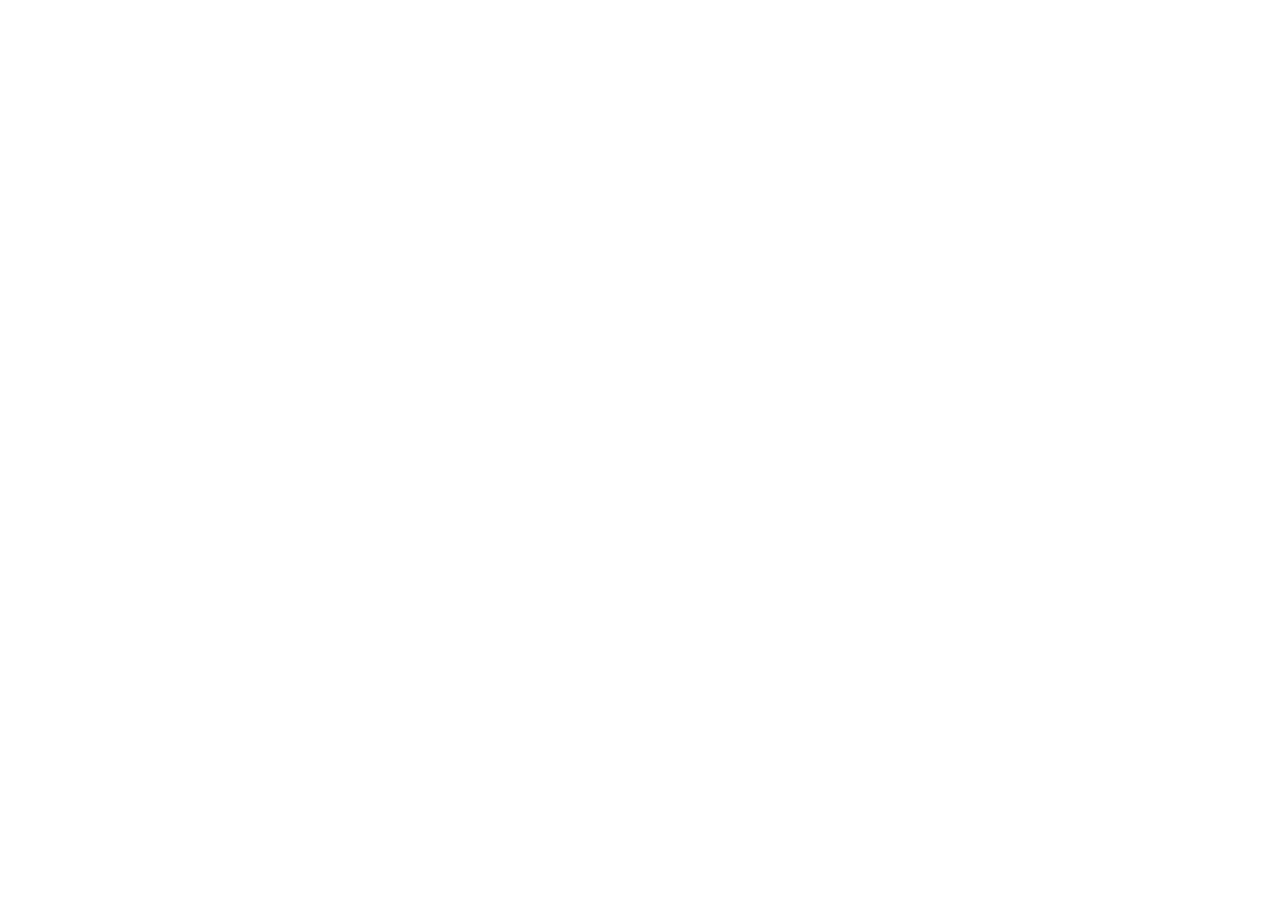
==== index.html @ 5a3c8312 "created initial file structure" ====
<!DOCTYPE html>
<html lang="en">
<head>
    <meta charset="UTF-8">
    <meta http-equiv="X-UA-Compatible" content="IE=edge">
    <meta name="viewport" content="width=device-width, initial-scale=1.0">
    <title>Roshan Kapur</title>
</head>
<body>
    
</body>
</html>
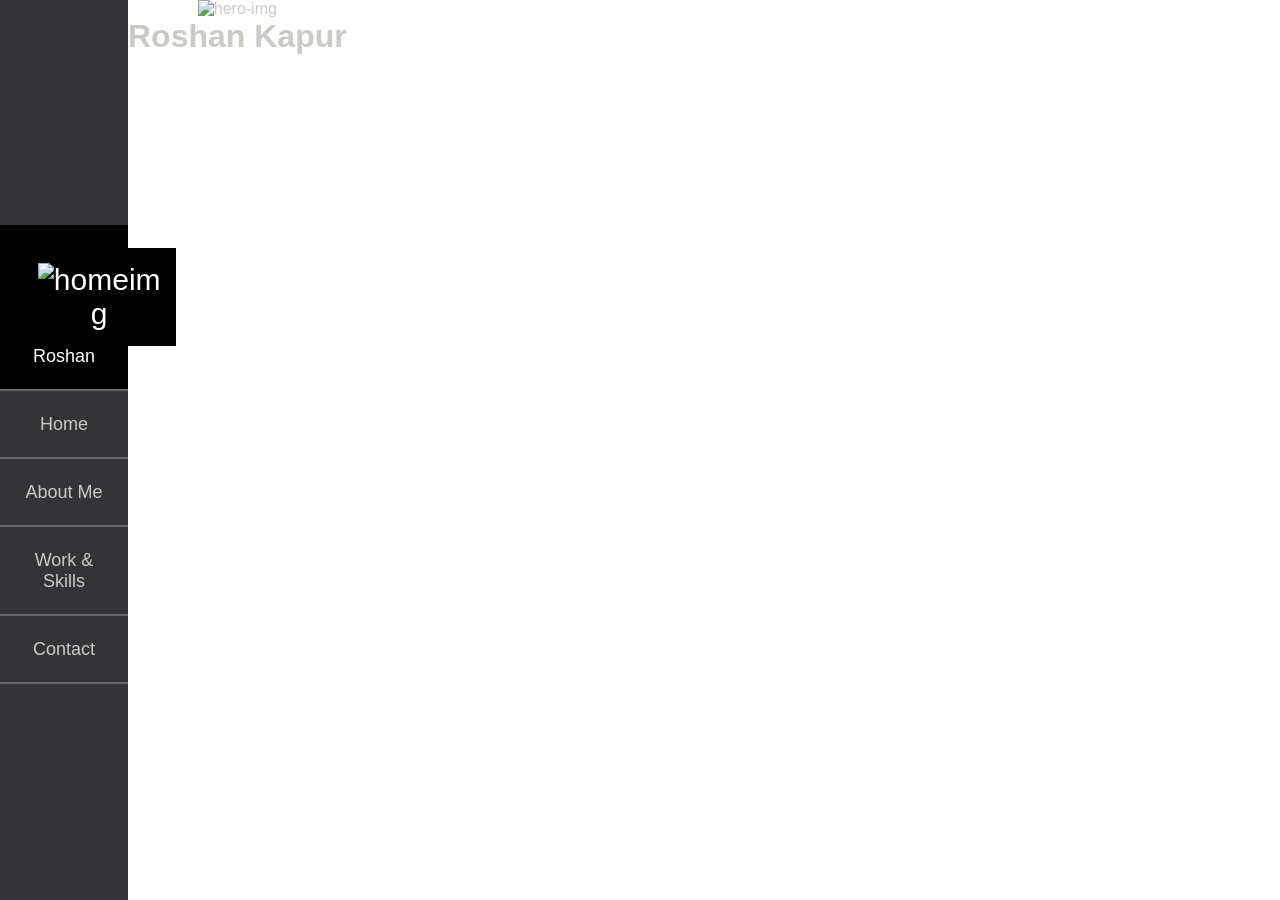
==== commit adfaba0a: "initial edits --committing to track progress" ====
--- a/index.html
+++ b/index.html
@@ -5,8 +5,27 @@
     <meta http-equiv="X-UA-Compatible" content="IE=edge">
     <meta name="viewport" content="width=device-width, initial-scale=1.0">
     <title>Roshan Kapur</title>
+    <link rel="stylesheet" href="./src/css/index.css">
 </head>
+
 <body>
+    <div id="window">
+        <div id="navpane">
+            <a href="./index.html" class="logoimg"><img alt="homeimg" class="logoimg">Roshan</a>
+            <a href="./index.html">Home</a>
+            <a href="./src/html/gallery.html">About Me</a>
+            <a href="./src/html/skills.html">Work & Skills</a>
+            <a href="./src/html/contactme.html">Contact</a> 
+        </div>
+        
+        <div id="contentpane">
+            <img alt="hero-img" src="./assets/images/heroIMG.svg" id="heroIMG">
+            <h1 id="nameHead">Roshan Kapur</h1>
+        </div>
+    </div>
+
     
 </body>
+
+
 </html>
--- a/src/css/index.css
+++ b/src/css/index.css
@@ -0,0 +1,76 @@
+/*body{
+    display: flex;
+    flex-direction: row;
+    margin: 0px;
+}
+
+#navbar{
+    height: 100vh;
+    width: 8vw;
+    align-self: left;
+    flex-direction: column;
+    border-width: 0px;
+    background-color: #323437;
+}
+
+#navpane{
+    align-items: center;
+    display: flex;
+    flex-direction: column;
+}
+
+a{
+    padding: 1px solid white;
+}
+
+
+#main-win{
+    background-color: #2c2e31;
+}*/
+
+*{
+    padding: 0px;
+    margin: 0px;
+    box-sizing: border-box;
+    font-family: sans-serif;
+    color: #CBCAC5;
+}
+
+#window{
+    width: 100%;
+    height: 100vh;
+    display: flex;
+    flex-direction: row;
+    text-align: center;
+}
+
+#navpane{
+    width: 10vw;
+    background-color: #323437;
+    padding-top: 25vh;
+}
+
+.logoimg{
+    color: #ffffff;
+    background-color: #000000;
+    font-size: 30px;
+    padding: 15px;
+    text-align: center;
+}
+
+.logoimg:hover{
+    color: #ffffff;
+}
+
+#navpane a{
+    text-decoration: none;
+    font-size: 18px;
+    word-wrap: break-word;
+    display: list-item;
+    padding: 2.5vh;
+    border-bottom: 2px solid #646669;
+}
+
+#navpane a:hover{
+    color: #CA4754;
+}
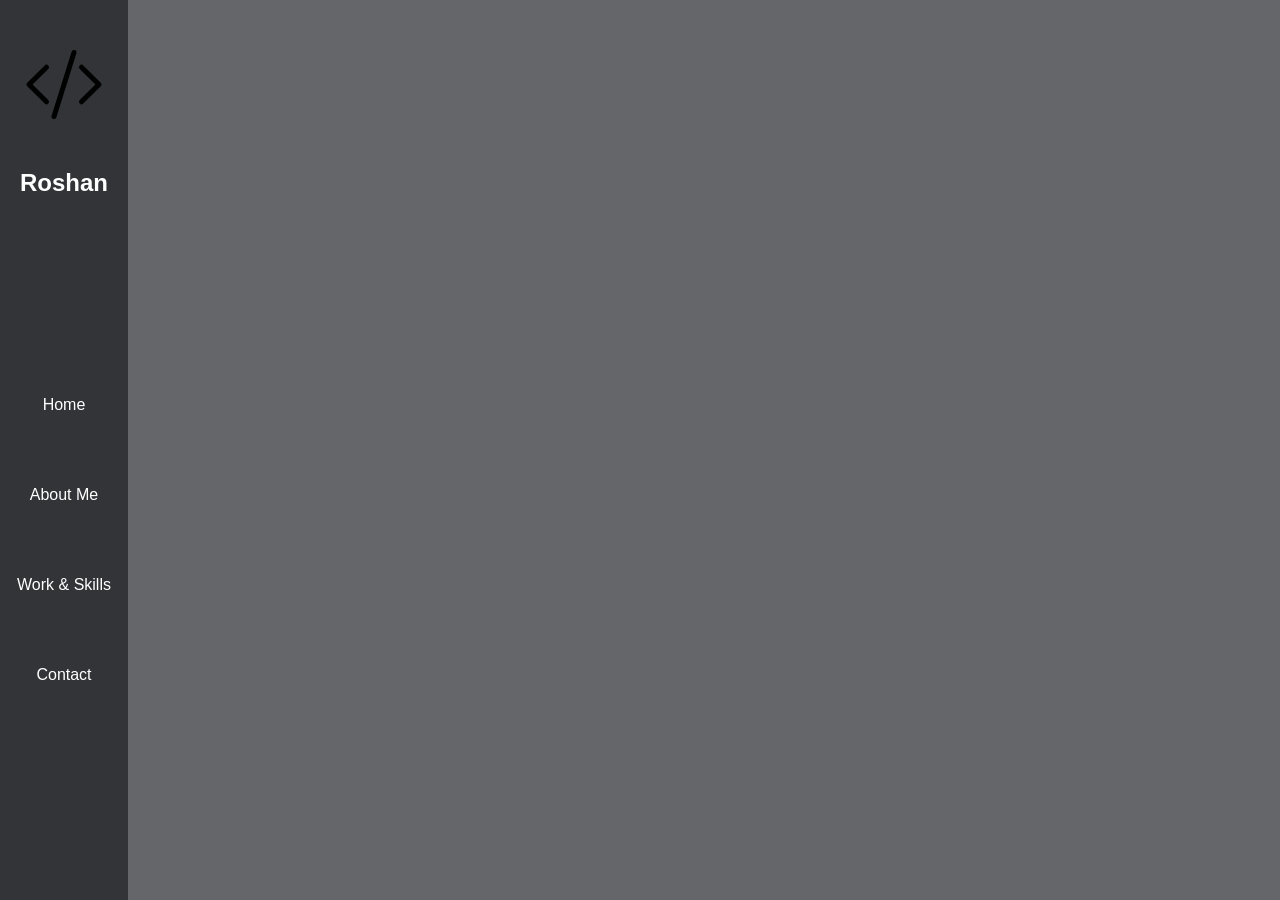
==== commit e42c3880: "linked all files to each other, created global.css - global stylesheet with layout common to all pag" ====
--- a/index.html
+++ b/index.html
@@ -5,27 +5,29 @@
     <meta http-equiv="X-UA-Compatible" content="IE=edge">
     <meta name="viewport" content="width=device-width, initial-scale=1.0">
     <title>Roshan Kapur</title>
-    <link rel="stylesheet" href="./src/css/index.css">
+
+    <link rel="stylesheet" href="./src/css/global.css">
 </head>
-
 <body>
-    <div id="window">
-        <div id="navpane">
-            <a href="./index.html" class="logoimg"><img alt="homeimg" class="logoimg">Roshan</a>
-            <a href="./index.html">Home</a>
-            <a href="./src/html/gallery.html">About Me</a>
-            <a href="./src/html/skills.html">Work & Skills</a>
-            <a href="./src/html/contactme.html">Contact</a> 
+    <div class="wrapper">
+        <div class="nav">
+            <!-- Navigation links go here -->
+            <div class="logo-container">
+                <a href="./index.html" class="logo">
+                  <img src="./assets/icons/favicon.svg" alt="homeimg" class="logo-image" />
+                  <div class="logo-text">Roshan</div>
+                </a>
+            </div>
+            <div class="navButtons">
+                <a href="./index.html">Home</a>
+                <a href="./src/html/gallery.html">About Me</a>
+                <a href="./src/html/skills.html">Work & Skills</a>
+                <a href="./src/html/contactme.html">Contact</a>
+            </div> 
         </div>
-        
-        <div id="contentpane">
-            <img alt="hero-img" src="./assets/images/heroIMG.svg" id="heroIMG">
-            <h1 id="nameHead">Roshan Kapur</h1>
+        <div class="content">
+            <!-- Main content goes here -->
         </div>
     </div>
-
-    
 </body>
-
-
 </html>
--- a/src/css/global.css
+++ b/src/css/global.css
@@ -0,0 +1,92 @@
+/*
+colour schema
+
+nav panel: #323437
+nav panel hover: #2C2E31
+anchor hover colour: #CA4764
+content panel: #646669
+logotext: #E2B714
+
+*/
+
+
+/* Reset default margin and padding */
+* {
+    margin: 0;
+    padding: 0;
+    font-family: sans-serif;
+    text-decoration: none;
+}
+  
+  /* Set the width of the navigation panel */
+.nav {
+    width: 10vw;
+    height: 100vh;
+    position: fixed;
+    top: 0;
+    left: 0;
+    background-color: #323437;
+    display: flex;
+    flex-direction: column;
+}
+
+/* Style for nav buttons container */
+.navButtons {
+    display: flex;
+    flex-direction: column;
+    justify-content: center;
+    height: 60vh;
+}
+
+/* Style for navigation links */
+.navButtons a {
+    display: flex;
+    align-items: center;
+    justify-content: center;
+    height: 10vh;
+    color: #fff;
+    
+}
+  
+/* Style for navigation link hover effect */
+.navButtons a:hover {
+    background-color: #2C2E31;
+    color: #CA4764;
+}
+
+/* Style for logo container */
+.logo-container {
+    display: flex;
+    flex-direction: column;
+    align-items: center;
+    height: 30%;
+}
+
+.logo-container:hover{
+    background-color: #E2B714;
+}
+  
+/* Style for logo image */
+.logo-image {
+    display: block;
+    width: 90%;
+    height: auto;
+    margin: 5vh auto;
+}
+  
+/* Style for logo text */
+.logo-text {
+    color: #fff;
+    font-size: 1.5rem;
+    text-align: center;
+    margin-top: 10px;
+    font-weight: bold;
+}
+
+/* Set the width of the content panel */
+.content {
+    width: 90vw;
+    height: 100vh;
+    margin-left: 10vw;
+    background-color: #646669;
+}
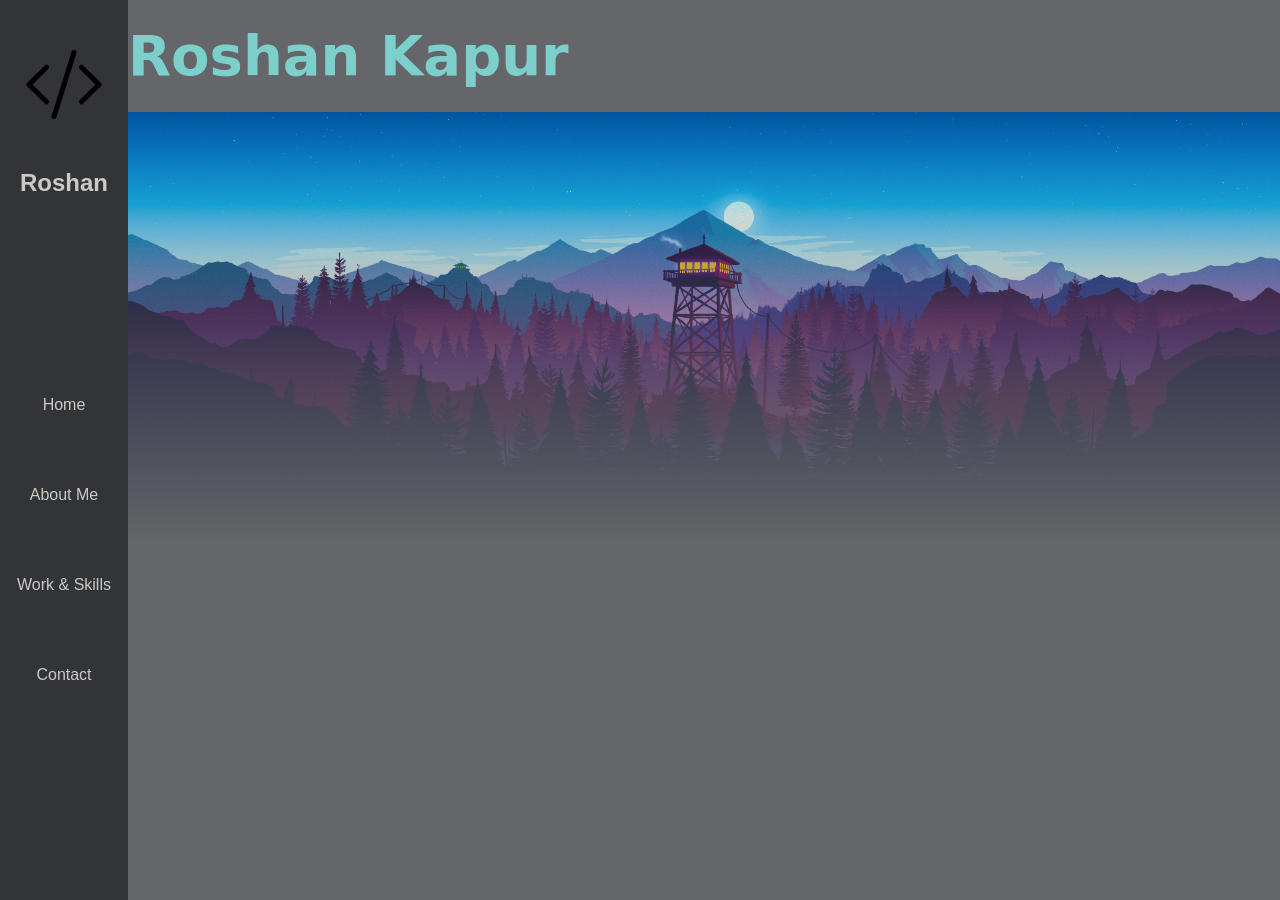
==== commit 0ff8695e: "added hero image and title for hero image, added fade effect to hero image" ====
--- a/index.html
+++ b/index.html
@@ -7,6 +7,7 @@
     <title>Roshan Kapur</title>
 
     <link rel="stylesheet" href="./src/css/global.css">
+    <link rel="stylesheet" href="./src/css/index.css">
 </head>
 <body>
     <div class="wrapper">
@@ -26,6 +27,10 @@
             </div> 
         </div>
         <div class="content">
+            <div class="hero">
+                <h1 class="heroTitle">Roshan Kapur</h1>
+                <img src="./assets/images/watchtowerNoir.jpg" alt="HEROIMAE" class="heroImage">               
+            </div>
             <!-- Main content goes here -->
         </div>
     </div>
--- a/src/css/global.css
+++ b/src/css/global.css
@@ -6,6 +6,7 @@
 anchor hover colour: #CA4764
 content panel: #646669
 logotext: #E2B714
+default text color: #CBCAC5
 
 */
 
@@ -44,7 +45,7 @@
     align-items: center;
     justify-content: center;
     height: 10vh;
-    color: #fff;
+    color: #CBCAC5;
     
 }
   
@@ -76,7 +77,7 @@
   
 /* Style for logo text */
 .logo-text {
-    color: #fff;
+    color: #CBCAC5;
     font-size: 1.5rem;
     text-align: center;
     margin-top: 10px;
--- a/src/css/index.css
+++ b/src/css/index.css
@@ -0,0 +1,14 @@
+.heroTitle{
+    color: #7dcfcb;
+    font-family: system-ui, -apple-system, BlinkMacSystemFont, 'Segoe UI', Roboto, Oxygen, Ubuntu, Cantarell, 'Open Sans', 'Helvetica Neue', sans-serif;
+    line-height: 2;
+    font-weight: 900;
+    font-size: clamp(14px, 3.5rem, 5rem);
+}
+
+.heroImage{
+    width: 100%;
+    height: auto;
+    -webkit-mask-image: linear-gradient(#646669, transparent);
+    mask-image: linear-gradient(#000, transparent);
+}
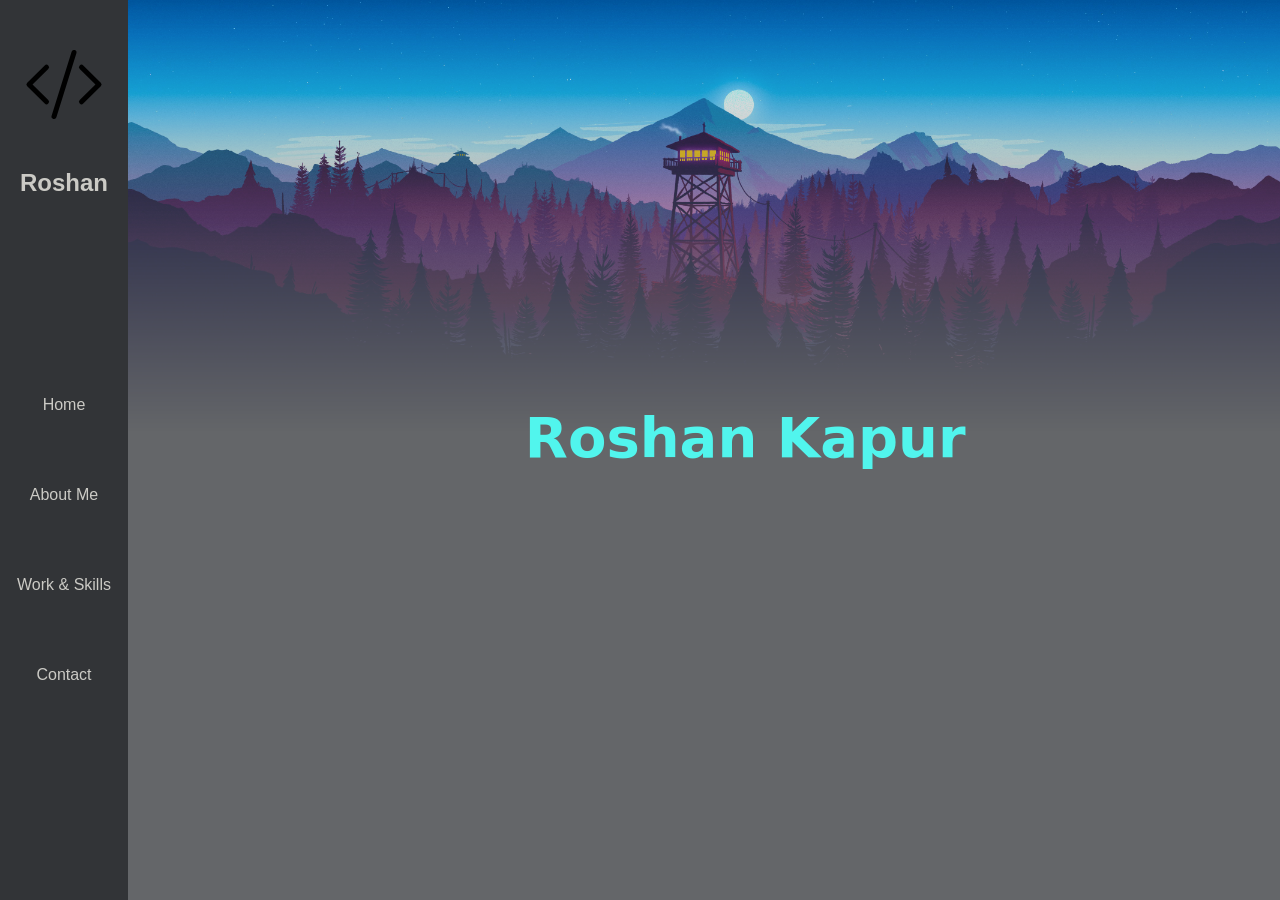
==== commit 2ec88d67: "ignore" ====
--- a/index.html
+++ b/index.html
@@ -32,6 +32,9 @@
                 <img src="./assets/images/watchtowerNoir.jpg" alt="HEROIMAE" class="heroImage">               
             </div>
             <!-- Main content goes here -->
+            <div class="main">
+                    
+            </div>
         </div>
     </div>
 </body>
--- a/src/css/index.css
+++ b/src/css/index.css
@@ -1,14 +1,31 @@
+/*
+default title color: #7dcfcb
+alt title color: #51f5ed
+*/
+
 .heroTitle{
-    color: #7dcfcb;
+    text-align: center;
+    line-height: auto;
+    background-color: transparent;
+
+    color: #51f5ed;
     font-family: system-ui, -apple-system, BlinkMacSystemFont, 'Segoe UI', Roboto, Oxygen, Ubuntu, Cantarell, 'Open Sans', 'Helvetica Neue', sans-serif;
-    line-height: 2;
     font-weight: 900;
     font-size: clamp(14px, 3.5rem, 5rem);
-}
+
+    position: absolute;
+    z-index: 3;
+    top: 45%;
+    left: 41%;
+} 
 
 .heroImage{
     width: 100%;
     height: auto;
     -webkit-mask-image: linear-gradient(#646669, transparent);
     mask-image: linear-gradient(#000, transparent);
-}+
+    position: relative;
+    z-index: 1;
+}
+
